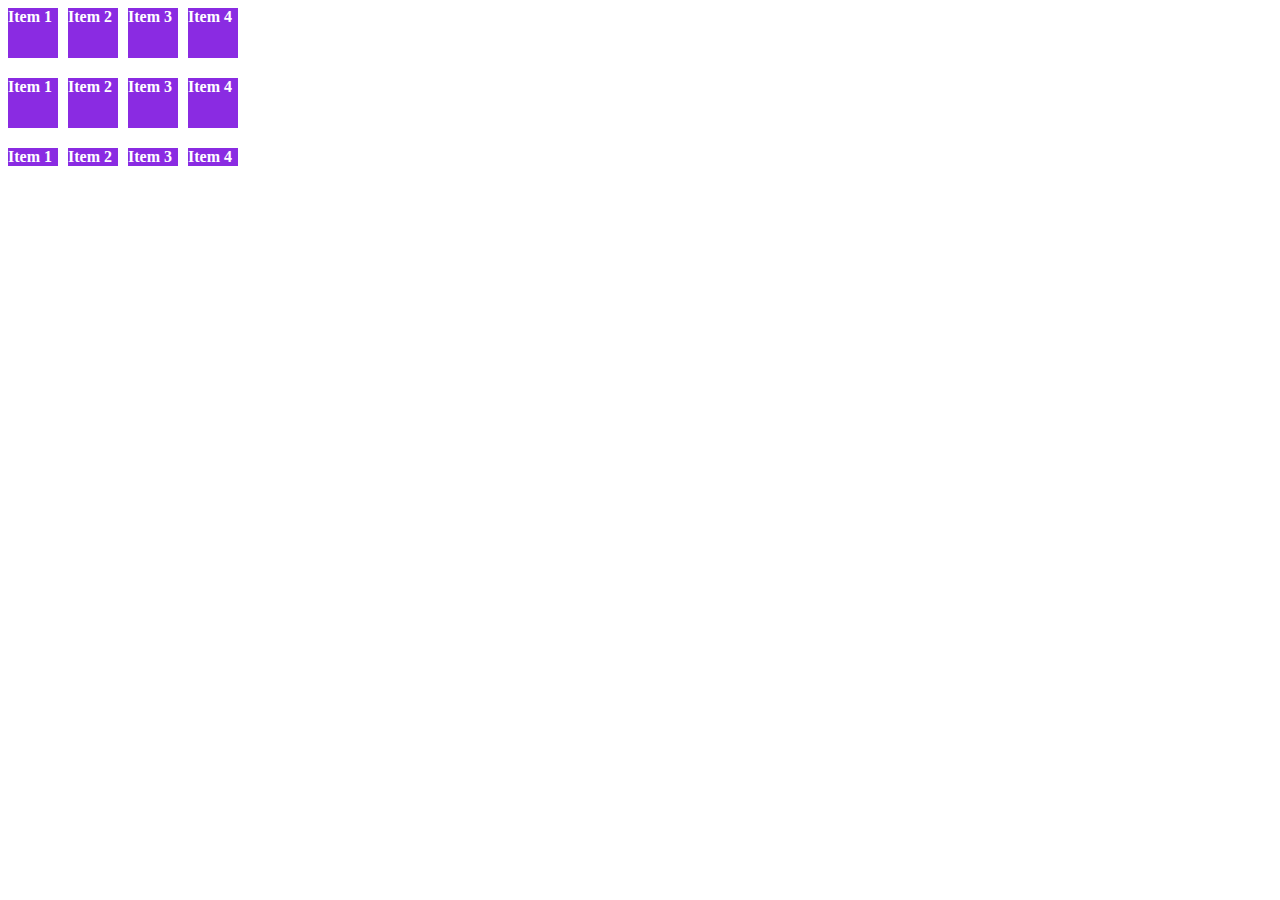
==== index.html @ 17127cb5 "2" ====
<!DOCTYPE html>
<html lang="en">
<head>
   <meta charset="UTF-8">
   <link rel="stylesheet" href="styles.css">
   <title>CSS Grid Tutorial</title>
</head>
<body>
    <div class="container">
       <div class="Item">Item 1</div>
       <div class="Item">Item 2</div>
       <div class="Item">Item 3</div>
       <div class="Item">Item 4</div> 
       <div class="Item">Item 1</div>
       <div class="Item">Item 2</div>
       <div class="Item">Item 3</div>
       <div class="Item">Item 4</div>
       <div class="Item">Item 1</div>
       <div class="Item">Item 2</div>
       <div class="Item">Item 3</div>
       <div class="Item">Item 4</div> 
      
      </div>
</body>
</html>
---- styles.css ----
.container{
    display: grid;
    grid-template-columns: 50px 50px 50px 50px;
    grid-template-rows: 50px 50px;
    column-gap: 10px;
    row-gap: 20px;
}

.Item{
    background-color: blueviolet;
    color: white;
    font-weight: bold;
}
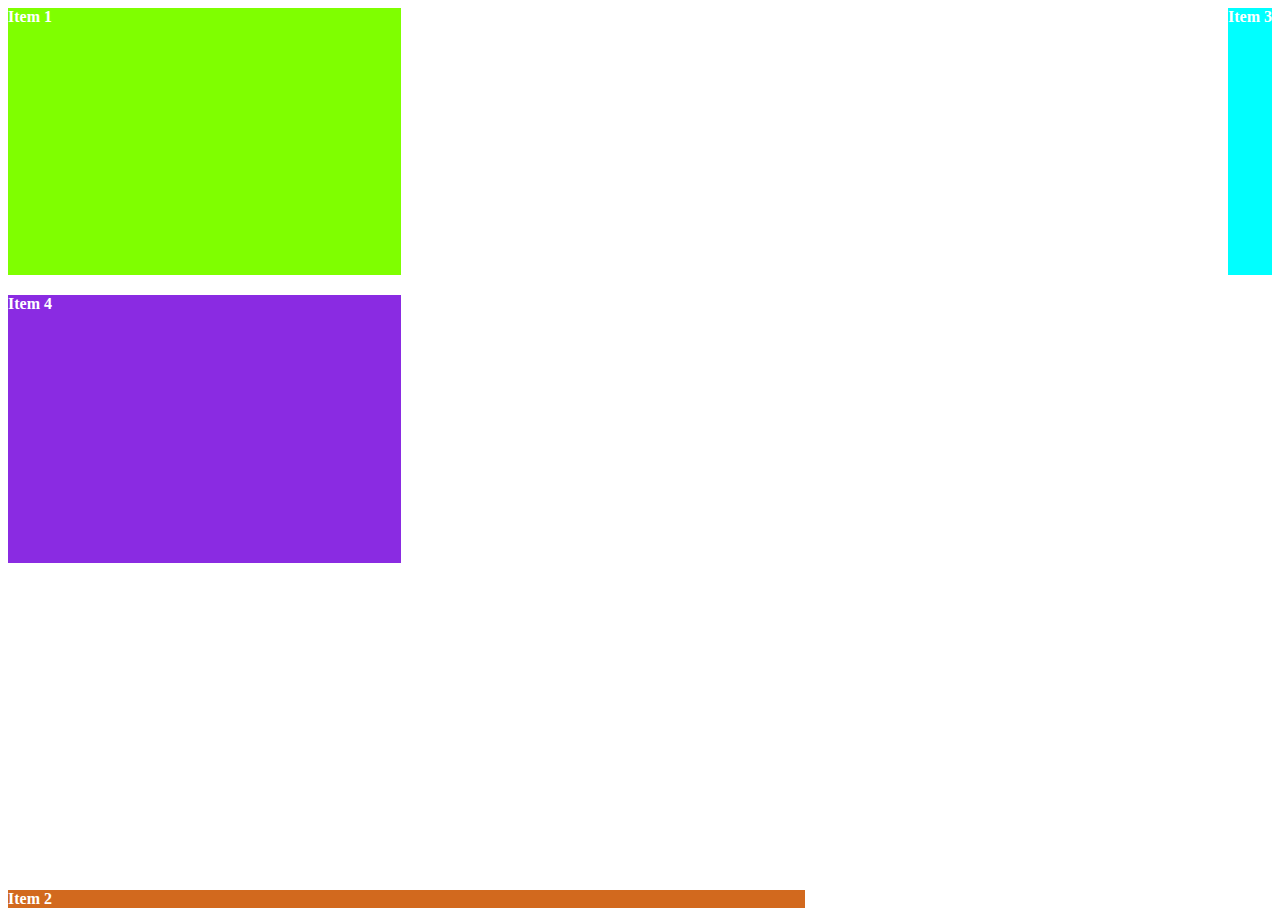
==== commit 75f44fd9: "exemple grits" ====
--- a/index.html
+++ b/index.html
@@ -7,19 +7,12 @@
 </head>
 <body>
     <div class="container">
-       <div class="Item">Item 1</div>
-       <div class="Item">Item 2</div>
-       <div class="Item">Item 3</div>
-       <div class="Item">Item 4</div> 
-       <div class="Item">Item 1</div>
-       <div class="Item">Item 2</div>
-       <div class="Item">Item 3</div>
-       <div class="Item">Item 4</div>
-       <div class="Item">Item 1</div>
-       <div class="Item">Item 2</div>
-       <div class="Item">Item 3</div>
-       <div class="Item">Item 4</div> 
+       <div class="Item one">Item 1</div>
+       <div class="Item two">Item 2</div>
+       <div class="Item three">Item 3</div>
+       <div class="Item four">Item 4</div> 
+     
       
-      </div>
+    </div>
 </body>
 </html>--- a/styles.css
+++ b/styles.css
@@ -1,7 +1,8 @@
 .container{
     display: grid;
-    grid-template-columns: 50px 50px 50px 50px;
-    grid-template-rows: 50px 50px;
+    height: 100vh;
+    grid-template-columns: repeat(3,1fr);
+    grid-template-rows: repeat(3,1fr);
     column-gap: 10px;
     row-gap: 20px;
 }
@@ -10,4 +11,26 @@
     background-color: blueviolet;
     color: white;
     font-weight: bold;
+}
+
+.one{
+    background-color: chartreuse   ;
+    grid-template-columns: span1;
+    order: 1;
+}   
+.two{
+    background-color: chocolate;
+    grid-column: span 2;
+    grid-row: span2;
+    order: 2;
+
+}
+
+.three{
+    background-color: aqua;
+    grid-column: span3; 
+    order: 2;
+}
+.four{
+    order: 4;
 }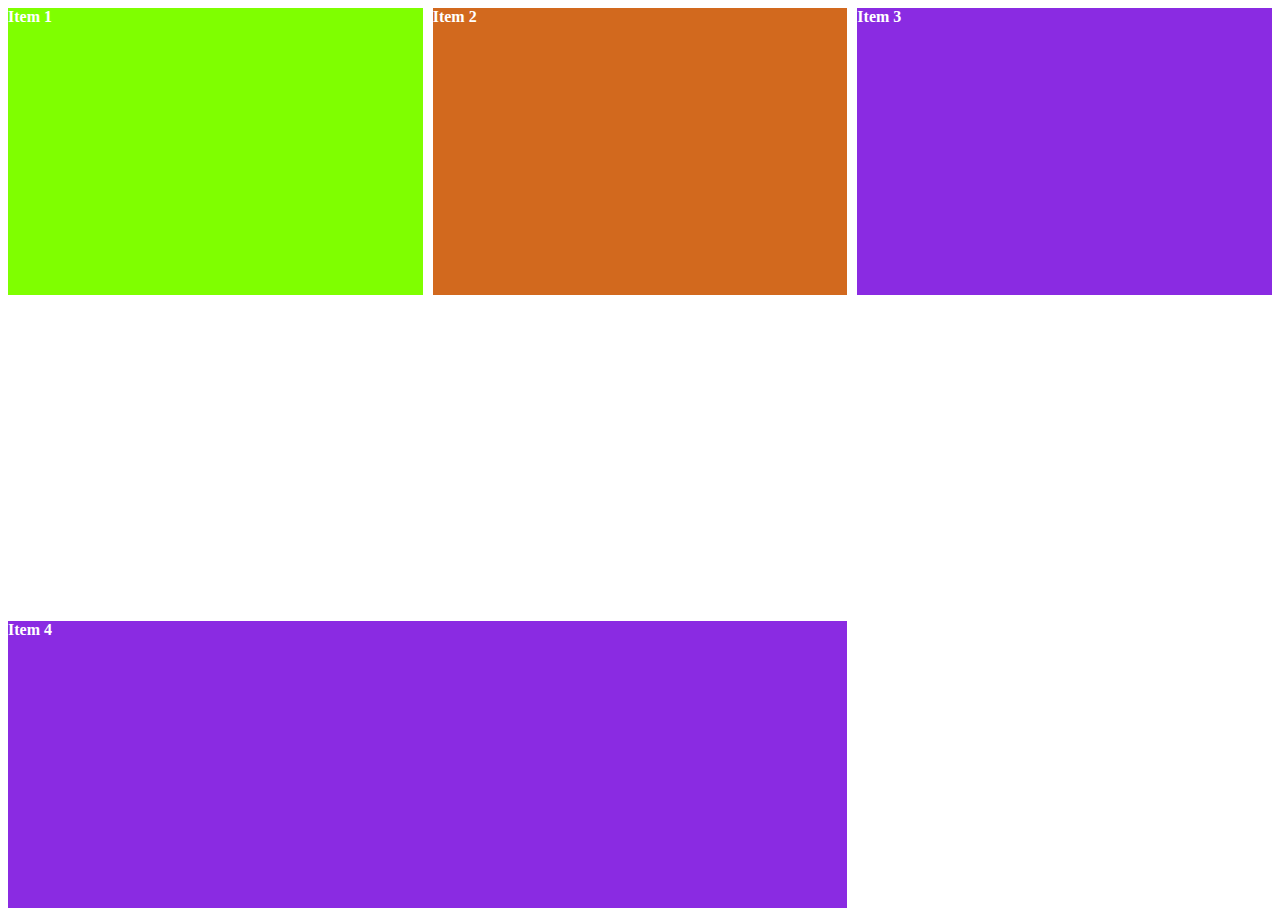
==== commit 5a719f82: "444" ====
--- a/index.html
+++ b/index.html
@@ -9,7 +9,7 @@
     <div class="container">
        <div class="Item one">Item 1</div>
        <div class="Item two">Item 2</div>
-       <div class="Item three">Item 3</div>
+       <div class="Item thre">Item 3</div>
        <div class="Item four">Item 4</div> 
      
       
--- a/styles.css
+++ b/styles.css
@@ -15,22 +15,26 @@
 
 .one{
     background-color: chartreuse   ;
-    grid-template-columns: span1;
-    order: 1;
+    
 }   
 .two{
     background-color: chocolate;
-    grid-column: span 2;
-    grid-row: span2;
-    order: 2;
+   
 
 }
 
 .three{
     background-color: aqua;
-    grid-column: span3; 
-    order: 2;
+    grid-column-start: 1;
+    grid-column-end: 3;
+    grid-row-start: 1;
+    grid-row-end: 3;
+    
 }
 .four{
     order: 4;
+    grid-column-start: 1;
+    grid-column-end: 3;
+    grid-row-start: 3;
+    grid-row-end: 4;
 }